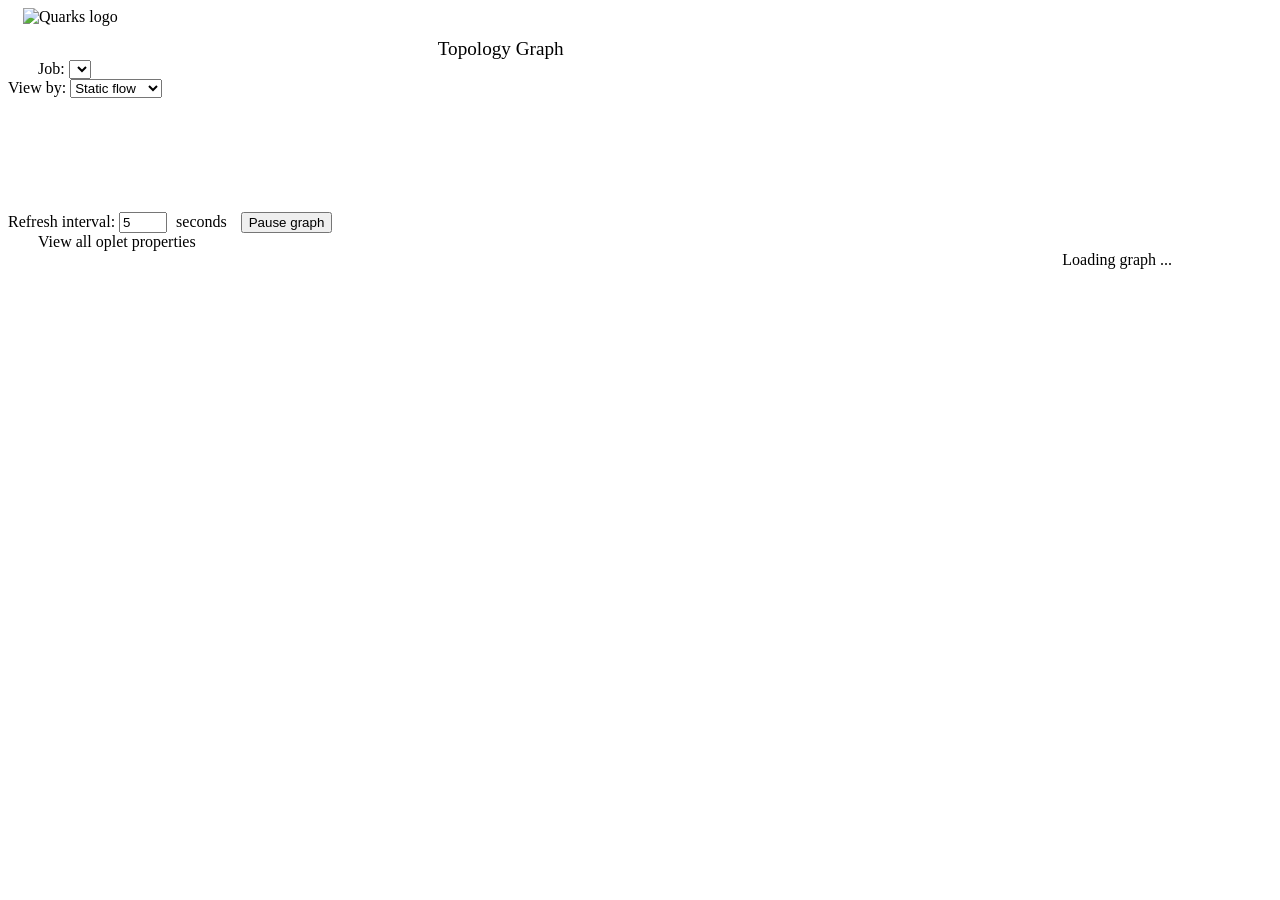
==== console/servlets/webapp_content/html/index.html @ 269d7fa8 "Merge pull request #5 from apache/master Merge" ====
<!DOCTYPE html>
<html>
<head>
<title>Quarks Console</title>

<link rel="stylesheet" type="text/css" href="js/ext/jquery-ui-1.11.4.custom/jquery-ui.min.css">
<link rel="stylesheet" type="text/css" href="js/ext/jquery-ui-1.11.4.custom/jquery-ui.theme.min.css">
<link rel="stylesheet" type="text/css" href="js/ext/jquery-ui-1.11.4.custom/jquery-ui.structure.min.css">
<link rel="stylesheet" type="text/css" href="resources/css/main.css">
<link rel="stylesheet" type="text/css" href="resources/css/metrics.css">
<link rel="shortcut icon" href="resources/images/favicon.png" />
</head>

<body>
<div style='margin-left:15px; float:left;'>
<img height='95' width='178' tabindex=0 alt="Quarks logo" title="Quarks logo" src="resources/images/small_quarks.png"/>
</div>
<div style='float:left;margin-top: 30px; font-size: 1.2em; margin-left: 320px;'>
<label tabindex=0>Topology Graph</label>
</div>
<div class="topControls" style='margin-left: 30px;clear:both;'>
<label for="jobs" class="jobsLabel">Job:</label>
<select id="jobs"></select>
</div>
<div style="float:left;">
<img id="stateImg" width="28" height="28" style="display:none;" tabindex=0 alt="Job state" src="resources/images/state.png"/>
</div>
<div class="topControls">
<label for="layers" class="layersLabel">View by:</label>
<select title="view by" id="layers">
<option value="static">Static flow</option>
<option value="flow">Tuple count</option>
<option value="opletColor">Oplet kind</option>
<!-- <option value='stags' disabled>Stream tags</option> -->
</select>

<div id="tagsDiv" style="visibility:hidden;margin-top: 5px;">

	<label for='showTags'>Show tags:</label>
	<input type='checkbox' id='showTags' checked/>
	<div>
		<label for='showAllTags'>Show all tags:</label>
		<input type='checkbox' id='showAllTags' checked/>
		<button id="tagDialogBtn" type='button' disabled>Select individual tags ...</button>
	</div>
		<div id="dialog" title="Select one or more tags">
			<label class="tagsLabel">Tag:</label>
			<select id="tags" multiple></select>
		</div>
</div>
</div>
<div class="topControls">
<label for="refreshInterval" class="refreshLabel">Refresh interval:</label>
<input id="refreshInterval" style='width: 40px;' type="number" min="3" max="20" step="1" value="5"/>
<label title="seconds" style='margin-left: 5px; margin-right: 10px;'>seconds</label>
<button id="toggleTimer" type="button">Pause graph</button>
</div>

<div style='width: 300px; margin-left: 30px; clear:both;'>
	<div id="showAll" tabindex=0 >View all oplet properties</div>
	<div id="graphLegend" style='height: 600px;'></div>
</div>
	<div id="chart" style="float:right; margin-right: 100px; margin-top: -600px;"><div id="loading">Loading graph ...</div></div>


<div id="metricsDiv" style="clear:both;display:none;margin-left: 30px;">
<div>
<label class="metricsTitle">Metrics</label>
</div>
<div class="metricsControls">
<label class="metricsLabel">Metrics:</label>
<select id="metrics"></select>
<span id="rateUnit"></span>
</div>

<div class="metricsControls" style='width:250px;'>
<label class="chartTypeLabel">Chart type:</label>
<select id="mChartType">
<option value='barChart' selected>Bar chart</option>
<option value='lineChart' selected>Line chart</option>
</select>
<span id="noLineChartWarning" style="visibility:hidden;" class="warningLabel">*Line charts are not available when you select a metric containing multiple oplets</span>
</div>

<div id="metricsChart" style="clear:left;"></div>
</div>

<script src="js/ext/d3.min.js" charset="utf-8"></script>
<script src="js/ext/jquery-ui-1.11.4.custom/external/jquery/jquery.js"></script>
<script src="js/ext/jquery-ui-1.11.4.custom/jquery-ui.min.js"></script>
<script src="js/ext/sankey_quarks.js"></script>
<script src="js/streamtags.js"></script>
<script src="js/ext/d3.legend.js"></script>
<script src="js/graph.js"></script>
<script src="js/metrics.js"></script>

<script src="js/index.js"></script>

</body>
</html>
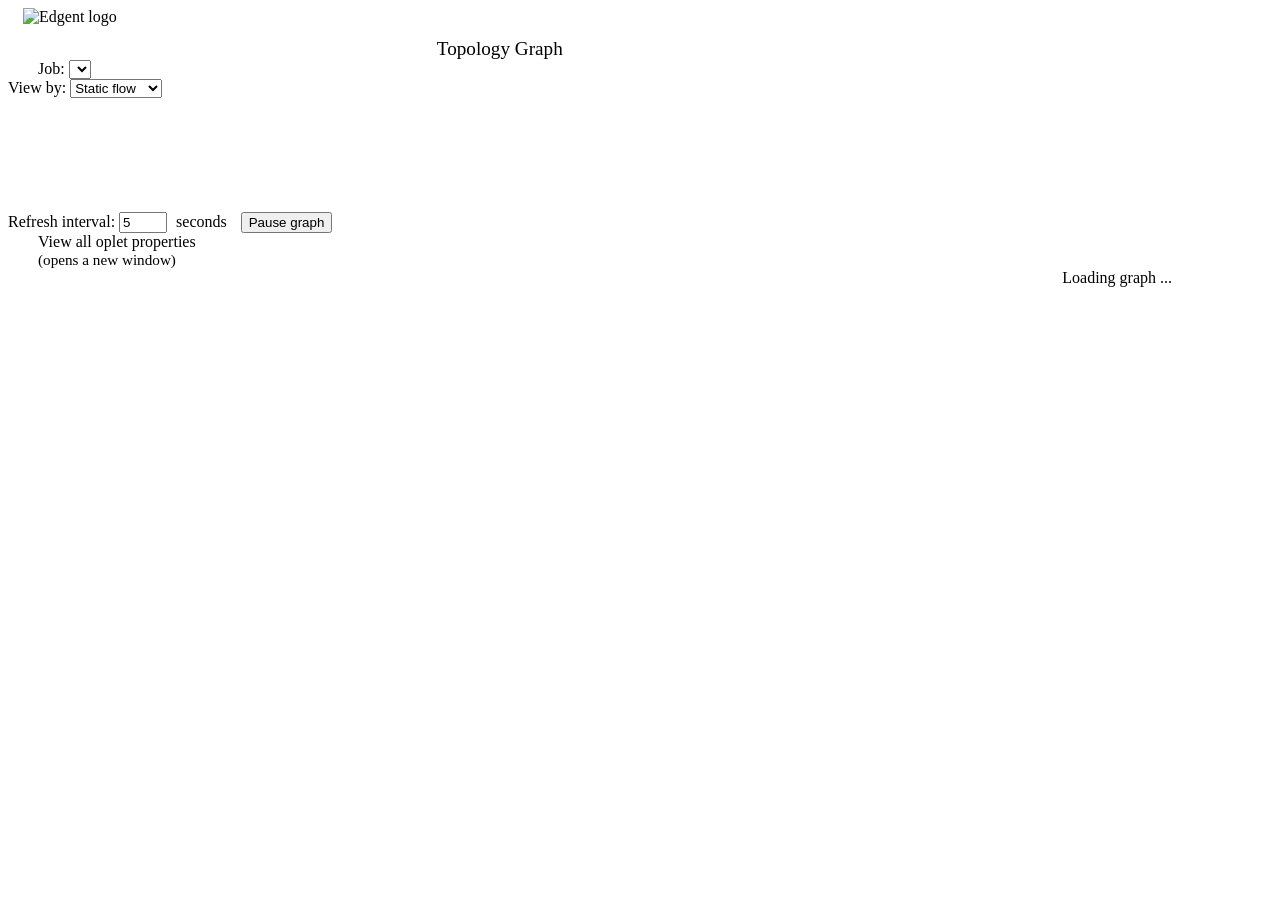
==== commit a30ed5ae: "EDGENT_243 console legend wider" ====
--- a/console/servlets/webapp_content/html/index.html
+++ b/console/servlets/webapp_content/html/index.html
@@ -1,7 +1,8 @@
-<!DOCTYPE html>
-<html>
+<!DOCTYPE html PUBLIC "-//W3C//DTD XHTML 1.1//EN" 
+   "http://www.w3.org/TR/xhtml11/DTD/xhtml11.dtd">
+<html xmlns="http://www.w3.org/1999/xhtml" xml:lang="en-us">
 <head>
-<title>Quarks Console</title>
+<title>Edgent Console</title>
 
 <link rel="stylesheet" type="text/css" href="js/ext/jquery-ui-1.11.4.custom/jquery-ui.min.css">
 <link rel="stylesheet" type="text/css" href="js/ext/jquery-ui-1.11.4.custom/jquery-ui.theme.min.css">
@@ -12,8 +13,9 @@
 </head>
 
 <body>
+<div role="main">
 <div style='margin-left:15px; float:left;'>
-<img height='95' width='178' tabindex=0 alt="Quarks logo" title="Quarks logo" src="resources/images/small_quarks.png"/>
+<img height='95' width='178' tabindex=0 alt="Edgent logo" title="Edgent logo" src="resources/images/small_edgent.png"/>
 </div>
 <div style='float:left;margin-top: 30px; font-size: 1.2em; margin-left: 320px;'>
 <label tabindex=0>Topology Graph</label>
@@ -22,8 +24,9 @@
 <label for="jobs" class="jobsLabel">Job:</label>
 <select id="jobs"></select>
 </div>
-<div style="float:left;">
-<img id="stateImg" width="28" height="28" style="display:none;" tabindex=0 alt="Job state" src="resources/images/state.png"/>
+<div id='stateImg' tabindex=0 style="float:left; display:none; margin-top: 10px; margin-left: 5px; margin-right: 10px;">
+<div class="hidden">Job state, press the Enter key to display the job state information in a table</div>
+<img width="28" height="28" alt="job state" src="resources/images/state.png"/>
 </div>
 <div class="topControls">
 <label for="layers" class="layersLabel">View by:</label>
@@ -31,34 +34,36 @@
 <option value="static">Static flow</option>
 <option value="flow">Tuple count</option>
 <option value="opletColor">Oplet kind</option>
-<!-- <option value='stags' disabled>Stream tags</option> -->
 </select>
 
 <div id="tagsDiv" style="visibility:hidden;margin-top: 5px;">
-
+	<input type='checkbox' id='showTags' checked/>
 	<label for='showTags'>Show tags:</label>
-	<input type='checkbox' id='showTags' checked/>
 	<div>
+		
+		<input type='checkbox' id='showAllTags' checked/>
 		<label for='showAllTags'>Show all tags:</label>
-		<input type='checkbox' id='showAllTags' checked/>
 		<button id="tagDialogBtn" type='button' disabled>Select individual tags ...</button>
 	</div>
 		<div id="dialog" title="Select one or more tags">
-			<label class="tagsLabel">Tag:</label>
+			<label for="tags" class="tagsLabel">Tag:</label>
 			<select id="tags" multiple></select>
 		</div>
 </div>
 </div>
 <div class="topControls">
-<label for="refreshInterval" class="refreshLabel">Refresh interval:</label>
-<input id="refreshInterval" style='width: 40px;' type="number" min="3" max="20" step="1" value="5"/>
-<label title="seconds" style='margin-left: 5px; margin-right: 10px;'>seconds</label>
-<button id="toggleTimer" type="button">Pause graph</button>
+<label class="refreshLabel" tabindex=0>Refresh interval:</span>
+<input aria-label='Refresh interval' name='refreshInterval' id="refreshInterval" style='width: 40px;' type="number" min="3" max="20" step="1" value="5"/>
+<label title="seconds" tabindex=0 style='margin-left: 5px; margin-right: 10px;'>seconds</label>
+<button id="toggleTimer" title='Pause graph' type="button">Pause graph</button>
 </div>
 
-<div style='width: 300px; margin-left: 30px; clear:both;'>
-	<div id="showAll" tabindex=0 >View all oplet properties</div>
-	<div id="graphLegend" style='height: 600px;'></div>
+<div style='width: 370px; margin-left: 30px; clear:both;'>
+	<div id="showAll" tabindex=0 >
+		<div>View all oplet properties</div>
+		<div style='font-size: 0.95em'>(opens a new window)</div> 
+	</div>
+	<div id="graphLegend" style='height: 600px; width: 340px;'></div>
 </div>
 	<div id="chart" style="float:right; margin-right: 100px; margin-top: -600px;"><div id="loading">Loading graph ...</div></div>
 
@@ -68,27 +73,34 @@
 <label class="metricsTitle">Metrics</label>
 </div>
 <div class="metricsControls">
-<label class="metricsLabel">Metrics:</label>
+<label for='metrics' class="metricsLabel">Metrics:</label>
 <select id="metrics"></select>
 <span id="rateUnit"></span>
 </div>
 
-<div class="metricsControls" style='width:250px;'>
-<label class="chartTypeLabel">Chart type:</label>
+<div class="metricsControls">
+<label for='mChartType' class="chartTypeLabel">Chart type:</label>
 <select id="mChartType">
 <option value='barChart' selected>Bar chart</option>
 <option value='lineChart' selected>Line chart</option>
 </select>
+</div>
+
+<div class="metricsControls">
 <span id="noLineChartWarning" style="visibility:hidden;" class="warningLabel">*Line charts are not available when you select a metric containing multiple oplets</span>
+</div>
+<div id="showMetricsTable" tabindex=0 style='clear:left; padding-top: 10px; width: 150px;'>
+<div class='hidden'>Show metrics in table. Press the Enter key to display available metrics in a table. To close the dialog once it is open, press the Escape key.</div>
+<img width="150" height="38" alt='show table metrics' src="resources/images/show_metrics_in_table.png"/>
 </div>
 
 <div id="metricsChart" style="clear:left;"></div>
 </div>
-
+</div>
 <script src="js/ext/d3.min.js" charset="utf-8"></script>
 <script src="js/ext/jquery-ui-1.11.4.custom/external/jquery/jquery.js"></script>
 <script src="js/ext/jquery-ui-1.11.4.custom/jquery-ui.min.js"></script>
-<script src="js/ext/sankey_quarks.js"></script>
+<script src="js/ext/sankey_edgent.js"></script>
 <script src="js/streamtags.js"></script>
 <script src="js/ext/d3.legend.js"></script>
 <script src="js/graph.js"></script>
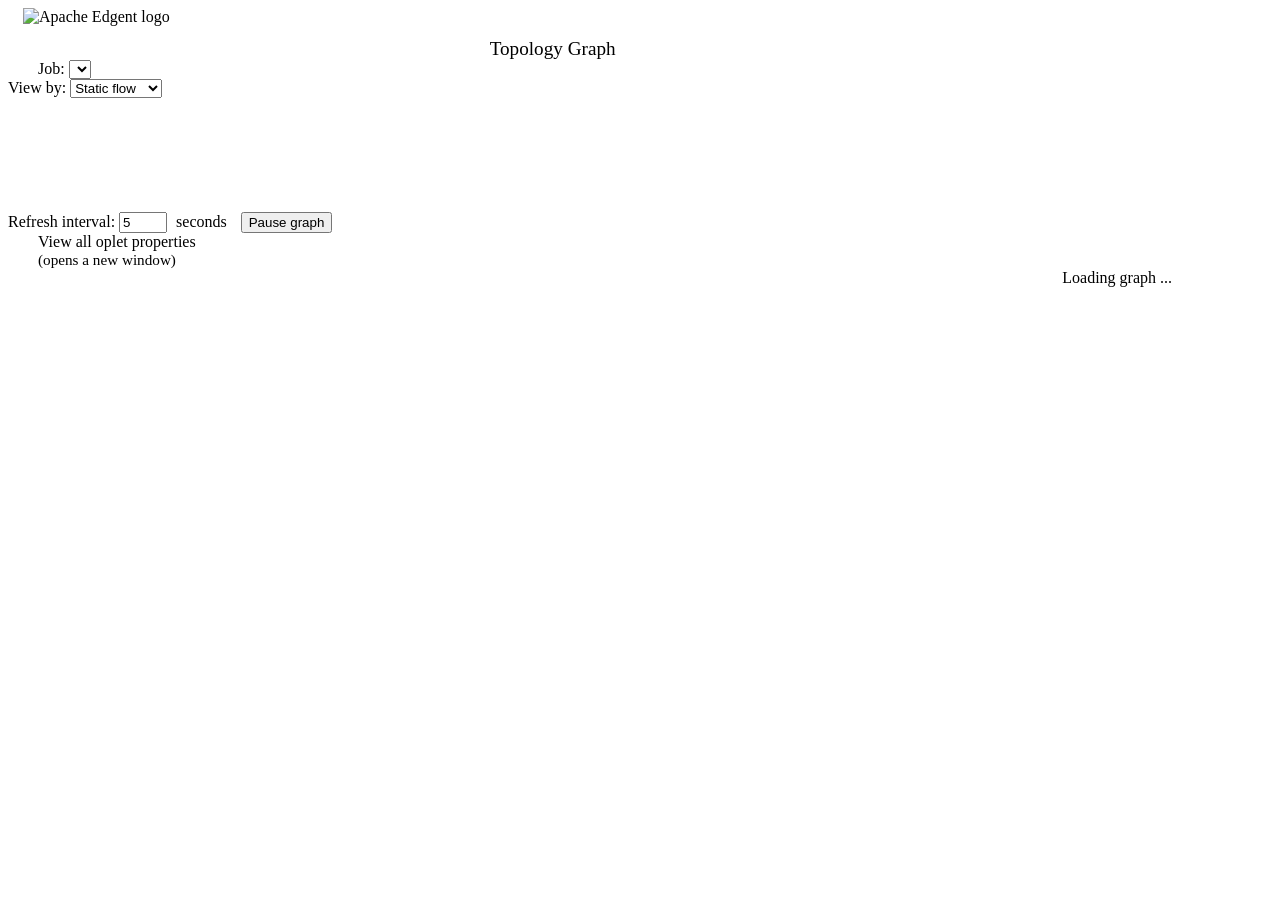
==== commit e4ef5308: "[EDGENT-245] Console: Update Apache Edgent logo and favicon" ====
--- a/console/servlets/webapp_content/html/index.html
+++ b/console/servlets/webapp_content/html/index.html
@@ -2,7 +2,7 @@
    "http://www.w3.org/TR/xhtml11/DTD/xhtml11.dtd">
 <html xmlns="http://www.w3.org/1999/xhtml" xml:lang="en-us">
 <head>
-<title>Edgent Console</title>
+<title>Apache Edgent Console</title>
 
 <link rel="stylesheet" type="text/css" href="js/ext/jquery-ui-1.11.4.custom/jquery-ui.min.css">
 <link rel="stylesheet" type="text/css" href="js/ext/jquery-ui-1.11.4.custom/jquery-ui.theme.min.css">
@@ -15,7 +15,7 @@
 <body>
 <div role="main">
 <div style='margin-left:15px; float:left;'>
-<img height='95' width='178' tabindex=0 alt="Edgent logo" title="Edgent logo" src="resources/images/small_edgent.png"/>
+<img height='81' width='178' tabindex=0 alt="Apache Edgent logo" title="Apache Edgent logo" src="resources/images/apache_edgent.png"/>
 </div>
 <div style='float:left;margin-top: 30px; font-size: 1.2em; margin-left: 320px;'>
 <label tabindex=0>Topology Graph</label>
